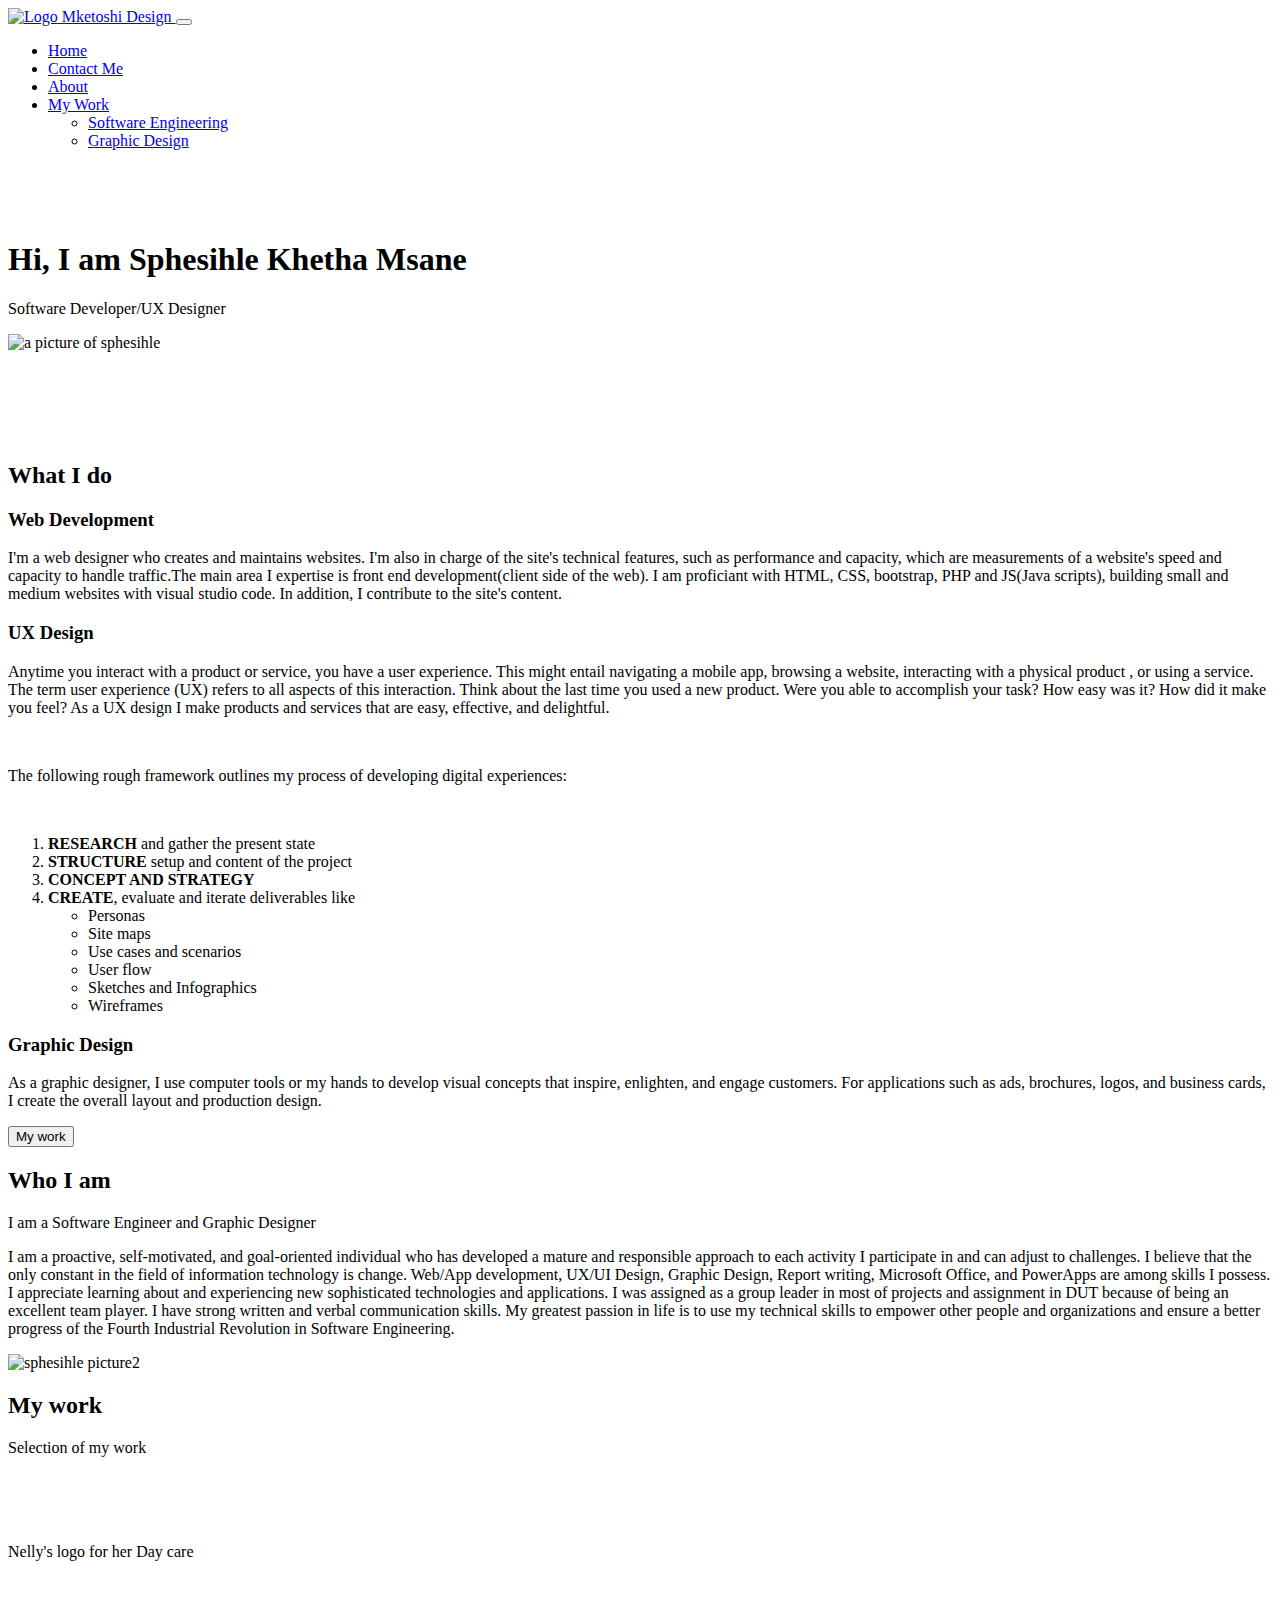
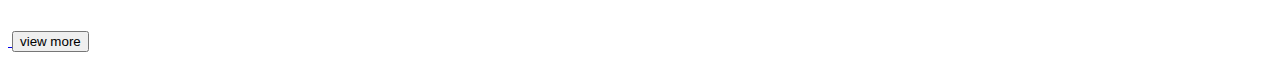
==== index.html @ 191bdf93 "Update index.html" ====
<!doctype html>
<html lang="en">
  <head>
    <meta charset="utf-8">
    <meta name="viewport" content="width=device-width, initial-scale=1">
    <title>Sphesihle Msane</title>
    <link rel="stylesheet" href="style.css">
    <link href="https://cdn.jsdelivr.net/npm/bootstrap@5.2.3/dist/css/bootstrap.min.css" rel="stylesheet" integrity="sha384-rbsA2VBKQhggwzxH7pPCaAqO46MgnOM80zW1RWuH61DGLwZJEdK2Kadq2F9CUG65" crossorigin="anonymous">
  </head>
  <body>
    <nav class="navbar navbar-expand-lg bg-light">
        <div class="container-fluid">
          <a class="navbar-brand" href="#">
            <img src="./images/mketoshi logo.gif" alt="Logo" width="30" height="24" class="d-inline-block align-text-top">
            Mketoshi Design
          </a>
          <button class="navbar-toggler" type="button" data-bs-toggle="collapse" data-bs-target="#navbarNavDropdown" aria-controls="navbarNavDropdown" aria-expanded="false" aria-label="Toggle navigation">
            <span class="navbar-toggler-icon"></span>
          </button>
          <div class="collapse navbar-collapse" id="navbarNavDropdown">
            <ul class="navbar-nav">
              <li class="nav-item">
                <a class="nav-link active" aria-current="page" href="#">Home</a>
              </li>
              <li class="nav-item">
                <a class="nav-link" href="#">Contact Me</a>
              </li>
              <li class="nav-item">
                <a class="nav-link" href="#">About</a>
              </li>
              <li class="nav-item dropdown">
                <a class="nav-link dropdown-toggle" href="#" role="button" data-bs-toggle="dropdown" aria-expanded="false">
                  My Work
                </a>
                <ul class="dropdown-menu">
                  <li><a class="dropdown-item" href="#">Software Engineering</a></li>
                  <li><a class="dropdown-item" href="#">Graphic Design</a></li>
                </ul>
              </li>
            </ul>
          </div>
        </div>
      </nav>
      <br>
      <br>
      <br>
      <section class="intro" id="home">
        <h1 class="section__title section__title--intro">
            Hi, I am <strong>Sphesihle Khetha Msane</strong>
        </h1>

        <p class="section__subtitle section__subtitle--intro">Software Developer/UX Designer</p>
        <img src="./images/Mketoshi_Main__2_-removebg-preview.png" alt="a picture of sphesihle" class="intro__img"> 
    </section>
    <br>
    <br>
    <br>
    <br>
    <br>
    <section class="my-services" id="services">
        <h2 class="section__title section__title--services">What I do</h2>
        <div class="services">
            <div class="sevice">
                <h3>Web Development</h3>
                <p>I'm a web designer who creates and maintains websites. I'm also in charge of the site's technical features, such as
                performance and capacity, which are measurements of a website's speed and capacity to handle traffic.The main area I expertise is front end development(client side of the web). I am proficiant with HTML, CSS, bootstrap, PHP and JS(Java scripts), building small and medium websites with visual studio code. In addition, I
                contribute to the site's content.</p>
            </div>
        </div>
        <div class="services">
            <div class="sevice">
                <h3>UX Design</h3>
                <p>Anytime you interact with a product or service, you have a user experience. This might entail navigating a mobile app,
                browsing a website, interacting with a physical product , or using a service. The term user experience (UX) refers to
                all aspects of this interaction. Think about the last time you used a new product. Were you able to accomplish your
                task? How easy was it? How did it make you feel? As a UX design I make products and services that are easy,
                effective, and delightful.</p>
                <br>
                <p>The following rough framework outlines my process of developing digital experiences:</p>
                <br>
                <ol>
                    <li><strong>RESEARCH</strong> and gather the present state</li>
                    <li><strong>STRUCTURE</strong> setup and content of the project</li>
                    <li><strong>CONCEPT AND STRATEGY</strong></li>
                    <li><strong>CREATE</strong>, evaluate and iterate deliverables like <ul>
                            <li>Personas</li>
                            <li>Site maps</li>
                            <li>Use cases and scenarios</li>
                            <li>User flow</li>
                            <li>Sketches and Infographics</li>
                            <li>Wireframes</li>
                        </ul>
                    </li>
                </ol>
            </div>
        </div>
        <div class="services">
            <div class="sevice">
                <h3>Graphic Design</h3>
                <p>As a graphic designer, I use computer tools or my hands to develop visual concepts that inspire, enlighten, and engage
                customers. For applications such as ads, brochures, logos, and business cards, I create the overall layout and
                production design.</p>
            </div>
        </div>
        <button type="button" class="btn btn-outline-info">My work</button>

    </section>

    <section class="about-me" id="about">
        <h2 class="section__title section__title--about">Who I am</h2>
        <p class="section__subtitle section__subtitle--about">I am a Software Engineer and Graphic Designer</p>

        <div class="about--me__body">
            <p>I am a proactive, self-motivated, and goal-oriented individual who has
              developed a mature and responsible approach to each activity I participate in
              and can adjust to challenges. I believe that the only constant in the field of
              information technology is change. Web/App development, UX/UI Design,
              Graphic Design, Report writing, Microsoft Office, and PowerApps are
              among skills I possess. I appreciate learning about and experiencing new
              sophisticated technologies and applications. I was assigned as a group leader
              in most of projects and assignment in DUT because of being an excellent
              team player. I have strong written and verbal communication skills. My
              greatest passion in life is to use my technical skills to empower other people
              and organizations and ensure a better progress of the Fourth Industrial
              Revolution in Software Engineering.</p>
        </div>

        <img src="./images/Mketoshi_2-removebg-preview.png" alt="sphesihle picture2" class="about-me__img"> 
    </section>

    <section class="my-work" id="work">
        <h2 class="section__title">My work</h2>
        <p class="section__subtitle">Selection of my work</p>
        <br>
        <br>
        <div class="container text-center">
            <div class="row">
              <div class="col">
                <a href="#" class="portfolio__item"><img src="./Images/Amazing KidsV1.jpg" alt="" class="porfolio__img"></a>
                <br>
                <p>Nelly's logo for her Day care</p>
                <br>
              </div>
              <div class="col">
                <a href="#" class="portfolio__item"><img src="./Images/LeSauce Welcome Screen@2x.png" alt="" class="porfolio__img"></a>
              </div>
              <div class="col">
                <a href="#" class="portfolio__item"><img src="./Images/NellyLogo1024_1.jpg" alt="" class="porfolio__img"></a>
              </div>
            </div>
          </div>

        <div class="portfolio">
            
            
            
            <a href="work.html" class="portfolio__item"><img src="" alt="" class="porfolio__img">
            <button class="btn">
                view more
            </button></a>
            <a href="#" class="portfolio__item"><img src="" alt="" class="porfolio__img"></a>
            <a href="#" class="portfolio__item"><img src="" alt="" class="porfolio__img"></a>

        </div>
    </section>

    <script src="https://cdn.jsdelivr.net/npm/bootstrap@5.2.3/dist/js/bootstrap.bundle.min.js" integrity="sha384-kenU1KFdBIe4zVF0s0G1M5b4hcpxyD9F7jL+jjXkk+Q2h455rYXK/7HAuoJl+0I4" crossorigin="anonymous"></script>
  </body>
</html>
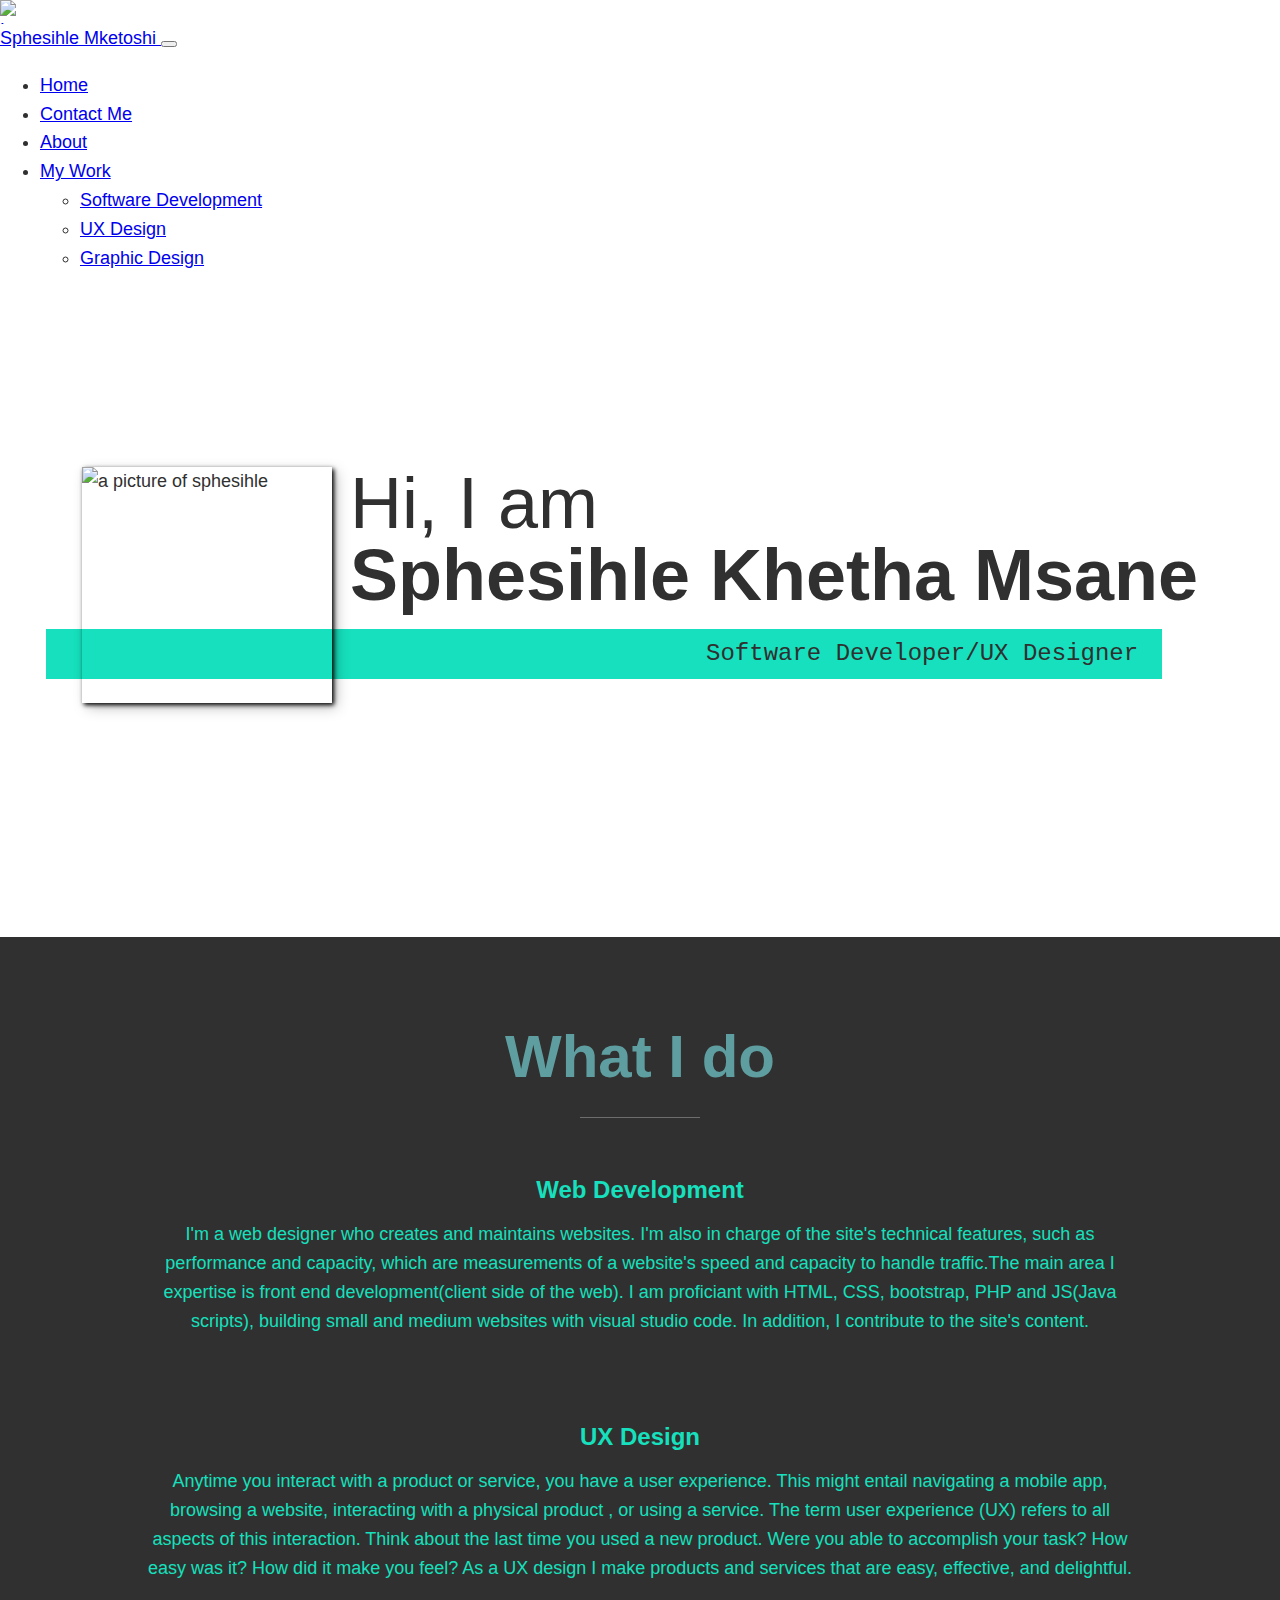
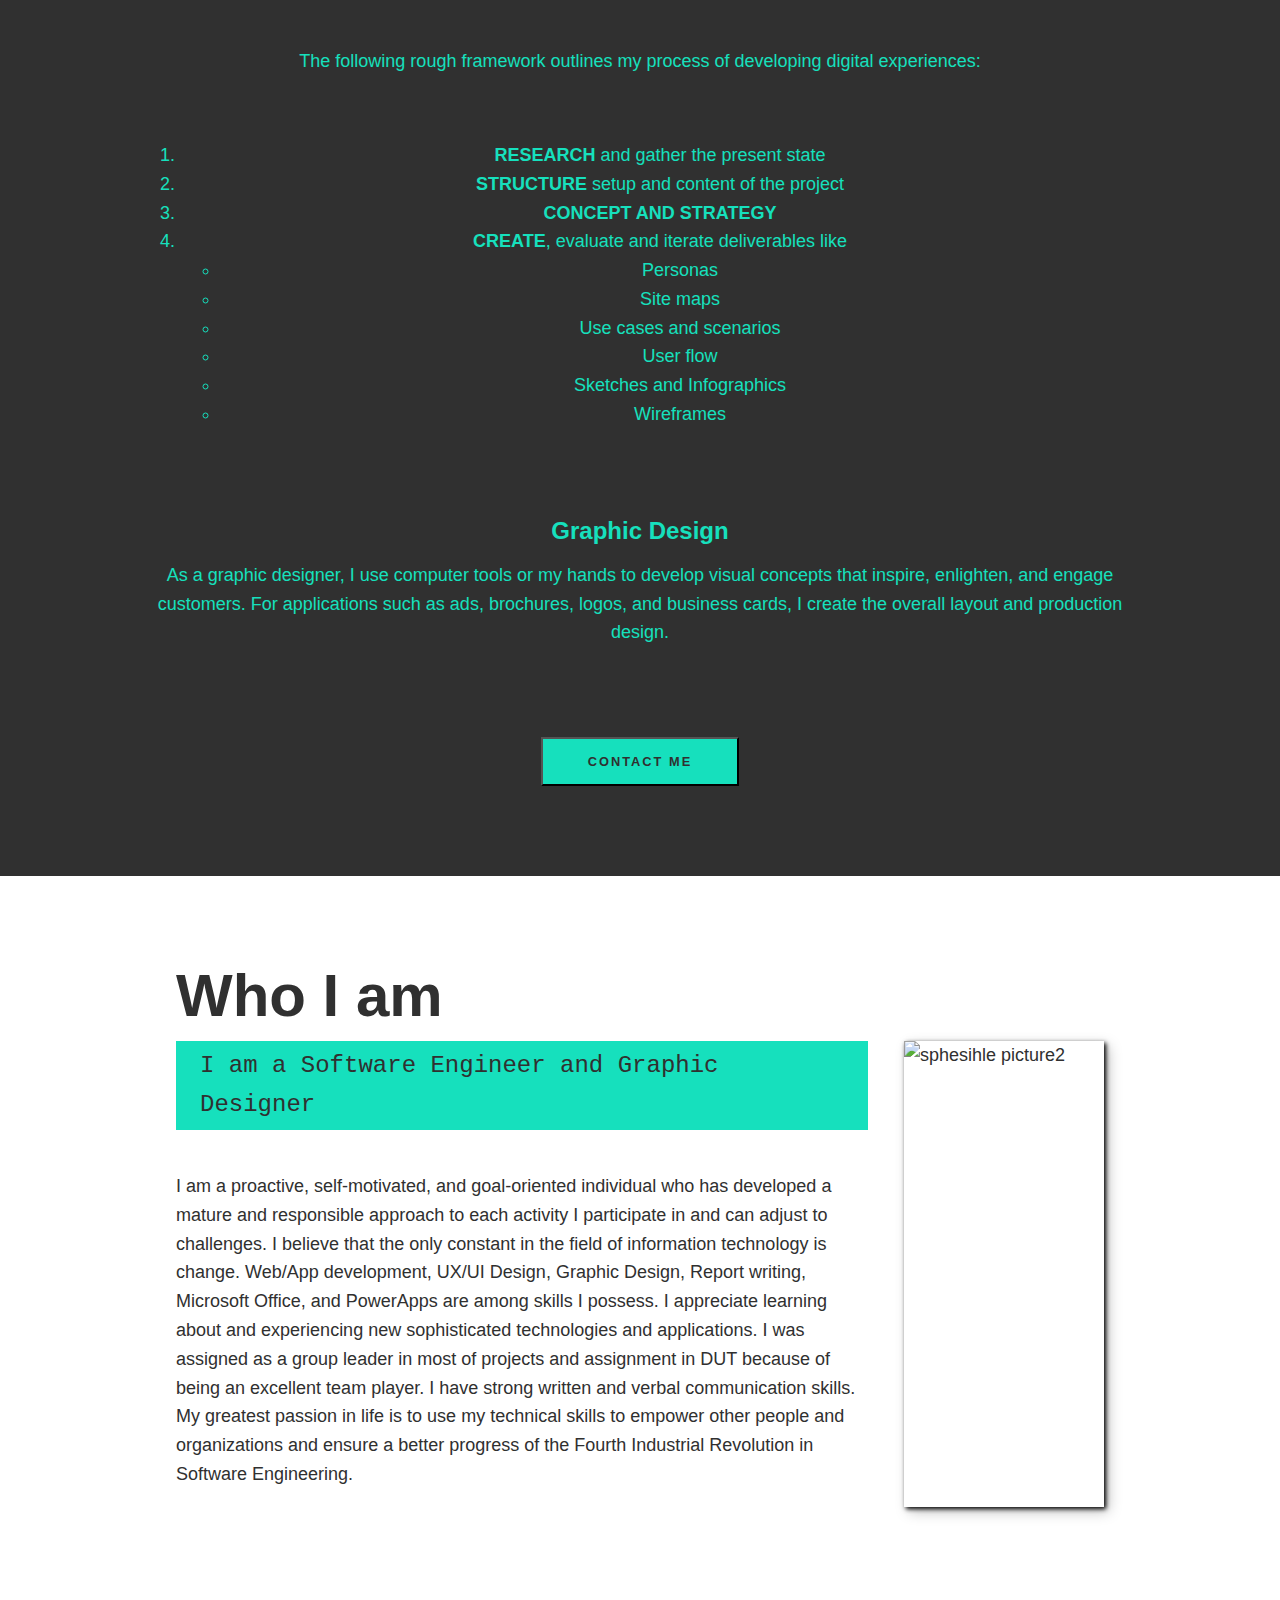
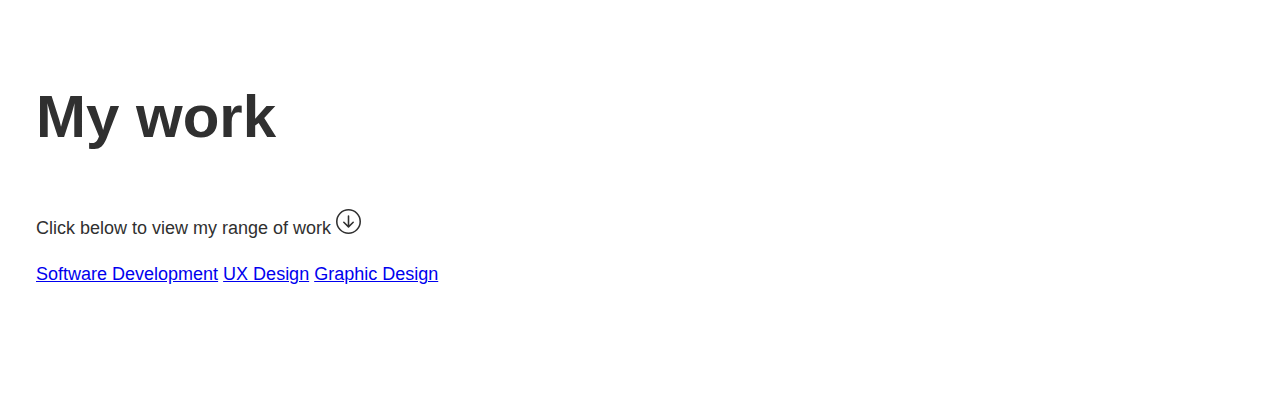
==== commit c386c4ea: "AA2" ====
--- a/index.html
+++ b/index.html
@@ -12,7 +12,7 @@
         <div class="container-fluid">
           <a class="navbar-brand" href="#">
             <img src="./images/mketoshi logo.gif" alt="Logo" width="30" height="24" class="d-inline-block align-text-top">
-            Mketoshi Design
+            Sphesihle Mketoshi
           </a>
           <button class="navbar-toggler" type="button" data-bs-toggle="collapse" data-bs-target="#navbarNavDropdown" aria-controls="navbarNavDropdown" aria-expanded="false" aria-label="Toggle navigation">
             <span class="navbar-toggler-icon"></span>
@@ -23,18 +23,19 @@
                 <a class="nav-link active" aria-current="page" href="#">Home</a>
               </li>
               <li class="nav-item">
-                <a class="nav-link" href="#">Contact Me</a>
+                <a class="nav-link" href="contact.html">Contact Me</a>
               </li>
               <li class="nav-item">
-                <a class="nav-link" href="#">About</a>
+                <a class="nav-link" href="#about">About</a>
               </li>
               <li class="nav-item dropdown">
                 <a class="nav-link dropdown-toggle" href="#" role="button" data-bs-toggle="dropdown" aria-expanded="false">
                   My Work
                 </a>
                 <ul class="dropdown-menu">
-                  <li><a class="dropdown-item" href="#">Software Engineering</a></li>
-                  <li><a class="dropdown-item" href="#">Graphic Design</a></li>
+                  <li><a class="dropdown-item" href="Software Engineering.html">Software Development</a></li>
+                  <li><a class="dropdown-item" href="UX Design.html">UX Design</a></li>
+                  <li><a class="dropdown-item" href="Graphic Design.html">Graphic Design</a></li>
                 </ul>
               </li>
             </ul>
@@ -102,8 +103,8 @@
                 production design.</p>
             </div>
         </div>
-        <button type="button" class="btn btn-outline-info">My work</button>
-
+        <a href="contact.html"><button type="button" class="btn btn-outline-info">Contact Me</button></a>
+        
     </section>
 
     <section class="about-me" id="about">
@@ -129,39 +130,18 @@
     </section>
 
     <section class="my-work" id="work">
-        <h2 class="section__title">My work</h2>
-        <p class="section__subtitle">Selection of my work</p>
-        <br>
-        <br>
-        <div class="container text-center">
-            <div class="row">
-              <div class="col">
-                <a href="#" class="portfolio__item"><img src="./Images/Amazing KidsV1.jpg" alt="" class="porfolio__img"></a>
-                <br>
-                <p>Nelly's logo for her Day care</p>
-                <br>
-              </div>
-              <div class="col">
-                <a href="#" class="portfolio__item"><img src="./Images/LeSauce Welcome Screen@2x.png" alt="" class="porfolio__img"></a>
-              </div>
-              <div class="col">
-                <a href="#" class="portfolio__item"><img src="./Images/NellyLogo1024_1.jpg" alt="" class="porfolio__img"></a>
-              </div>
-            </div>
-          </div>
-
-        <div class="portfolio">
-            
-            
-            
-            <a href="work.html" class="portfolio__item"><img src="" alt="" class="porfolio__img">
-            <button class="btn">
-                view more
-            </button></a>
-            <a href="#" class="portfolio__item"><img src="" alt="" class="porfolio__img"></a>
-            <a href="#" class="portfolio__item"><img src="" alt="" class="porfolio__img"></a>
-
-        </div>
+    <h2 class="section__title">My work</h2>
+    <br>
+    <p>Click below to view my range of work <svg xmlns="http://www.w3.org/2000/svg" width="25" height="25" fill="currentColor" class="bi bi-arrow-down-circle" viewBox="0 0 16 16">
+      <path fill-rule="evenodd" d="M1 8a7 7 0 1 0 14 0A7 7 0 0 0 1 8zm15 0A8 8 0 1 1 0 8a8 8 0 0 1 16 0zM8.5 4.5a.5.5 0 0 0-1 0v5.793L5.354 8.146a.5.5 0 1 0-.708.708l3 3a.5.5 0 0 0 .708 0l3-3a.5.5 0 0 0-.708-.708L8.5 10.293V4.5z"/>
+    </svg></p>
+    <div class="list-group">
+      <a href="Software Engineering.html" class="list-group-item list-group-item-action list-group-item-light">Software Development</a>
+      <a href="UX Design.html" class="list-group-item list-group-item-action list-group-item-light">UX Design</a>
+      <a href="Graphic Design.html" class="list-group-item list-group-item-action list-group-item-light">Graphic Design</a>
+    </div>
+    <br>
+    <button onclick="topFunction()" id="myBtn" title="Go to top">Top</button>
     </section>
 
     <script src="https://cdn.jsdelivr.net/npm/bootstrap@5.2.3/dist/js/bootstrap.bundle.min.js" integrity="sha384-kenU1KFdBIe4zVF0s0G1M5b4hcpxyD9F7jL+jjXkk+Q2h455rYXK/7HAuoJl+0I4" crossorigin="anonymous"></script>
--- a/style.css
+++ b/style.css
@@ -0,0 +1,359 @@
+*,
+*::before,
+*::after {
+  box-sizing: border-box;
+}
+
+:root {
+  --ff-primary: "Source Sans Pro", sans-serif;
+  --ff-secondary: "Source Code Pro", monospace;
+
+  --fw-reg: 300;
+  --fw-bold: 900;
+
+  --clr-light: #fff;
+  --clr-dark: #303030;
+  --clr-accent: #16e0bd;
+
+  --fs-h1: 3rem;
+  --fs-h2: 2.25rem;
+  --fs-h3: 1.25rem;
+  --fs-body: 1rem;
+
+  --bs: 0.25em 0.25em 0.75em rgba(0, 0, 0, 0.25),
+    0.125em 0.125em 0.25em rgba(0, 0, 0, 15);
+}
+
+@media (min-width: 800px) {
+  :root {
+    --fs-h1: 4.5rem;
+    --fs-h2: 3.75rem;
+    --fs-h3: 1.5rem;
+    --fs-body: 1.125rem;
+  }
+}
+
+body {
+  background: var(--clr-light);
+  color: var(--clr-dark);
+  margin: 0;
+  font-family: var(--ff-primary);
+  font-size: var(--fs-body);
+  line-height: 1.6;
+}
+
+section {
+  padding: 5em 2em;
+}
+
+:focus {
+  outline: 3px solid var(--clr-accent);
+  outline-offset: 3px;
+}
+
+img {
+  display: block;
+  max-width: 100%;
+}
+
+strong {
+  font-weight: var(--fw-bold);
+}
+
+.btn {
+  display: inline-block;
+  padding: 15px 45px;
+  background: var(--clr-accent);
+  color: var(--clr-dark);
+  text-decoration: none;
+  cursor: pointer;
+  font-size: 0.8rem;
+  text-transform: uppercase;
+  letter-spacing: 2px;
+  font-weight: var(--fw-bold);
+  transition: transform 200ms ease-in-out;
+}
+
+.btn:hover {
+  transform: scale(1.1);
+}
+
+h1,
+h2,
+h3 {
+  line-height: 1;
+  margin: 0;
+}
+
+h1 {
+  font-size: var(--fs-h1);
+}
+h2 {
+  font-size: var(--fs-h2);
+}
+h3 {
+  font-size: var(--fs-h3);
+}
+
+.section__title {
+  margin-bottom: 0.25em;
+
+}
+.section__title--intro {
+  font-weight: var(--fs-h3);
+}
+
+.section__title--intro strong {
+  display: block;
+}
+.section__subtitle {
+  margin: 0;
+  font-size: var(--fs-h3);
+}
+.section__subtitle--work {
+    color: var(--clr-accent);
+    font-weight: var(--fw-bold);
+    margin-bottom: 2em;
+  }
+
+.section__subtitle--intro,
+.section__subtitle--about {
+  background: var(--clr-accent);
+  padding: 0.25em 1em;
+  font-family: var(--ff-secondary);
+  margin-bottom: 1em;
+}
+.logo {
+  max-width: 100px;
+}
+
+.topnav {
+  background-color: #333;
+  overflow: hidden;
+}
+
+.topnav a {
+  float: left;
+  display: block;
+  color: #f2f2f2;
+  text-align: center;
+  padding: 14px 16px;
+  text-decoration: none;
+  font-size: 17px;
+}
+
+.topnav a:hover {
+  background-color: #ddd;
+  color: black;
+}
+
+.topnav a.active {
+  background-color: var(--clr-accent);
+  color: white;
+}
+
+.topnav .icon {
+  display: none;
+}
+/*
+@media screen and (max-width:600px) {
+  .topnav a:not(:first-child)
+  {display: none;}
+  .topnav a.icon {
+    float: right;
+    display: block;
+  }
+}
+
+@media screen and (max-width:600px) {
+  .topnav.responsive {position: relative;}
+  .topnav.responsive a.icon {
+    position: relative;
+    right: 0;
+    top: 0;
+  }
+  .topnav.responsive a {
+    float: none;
+    display: block;
+    text-align: left;
+  }
+}
+
+function myFunction() {
+  var x = document.getElementById("myTopnav");
+  if (x.className === "topnav") {
+    x.className += " responsive";
+  } else {
+    x.className = "topnav";
+  }
+}
+*/
+.intro {
+  position: relative;
+}
+
+.intro__img {
+  box-shadow: var(--bs);
+}
+
+.section__subtitle--intro {
+  display: inline block;
+}
+
+@media (min-width: 600px) {
+  .intro {
+    display: grid;
+    width: min-content;
+    margin: 0 auto;
+    grid-column-gap: 1em;
+    grid-template-areas:
+      "img title"
+      "img subtitle";
+    grid-template-columns: min-content max-content;
+  }
+  .intro__img {
+    grid-area: img;
+    min-width: 250px;
+    position: relative;
+    z-index: 2;
+  }
+  .section__subtitle--intro {
+    align-self: start;
+    grid-column: -1/1;
+    grid-row: 2;
+    text-align: right;
+    position: relative;
+    left: -1.5em;
+    width: calc(100%+1.5em);
+  }
+}
+
+.my-services {
+  background-color: var(--clr-dark);
+  background-image: url(./Images/pexels-negative-space-34600.jpg);
+  background-size: cover;
+  background-blend-mode: multiply;
+  color: var(--clr-accent);
+  text-align: center;
+}
+
+.section__title--services {
+  color: cadetblue;
+  position: relative;
+}
+
+.section__title--services::after {
+  content: "";
+  display: block;
+  width: 2em;
+  height: 1px;
+  margin: 0.5em auto 1em;
+  background: darkgrey;
+  opacity: 0.5;
+}
+.services {
+  margin-bottom: 4em;
+}
+
+.service {
+  max-width: 500px;
+  margin: 0 auto;
+}
+
+@media (min-width: 800px) {
+  .services {
+    display: flex;
+    max-width: 1000px;
+    margin-left: auto;
+    margin-right: auto;
+  }
+  .service + .service {
+    margin-left: 2em;
+  }
+
+  .about-me {
+    max-width: 1000px;
+    margin: 0 auto;
+  }
+}
+  @media (min-width: 600px) {
+  .about-me {
+    display: grid;
+    grid-template-columns: 1fr 200px;
+    grid-template-areas: 
+    "title img"
+    "subtitle img"
+    "text img";
+    grid-column-gap: 2em;
+
+  }
+
+  .section__title--about,
+  .section__subtitle--about {
+    grid-column: 1;
+  }
+
+  .about-me__img{
+    grid-row: 2/-1;
+    grid-column: 2;
+    box-shadow: var(--bs);
+  }
+  }
+
+  .my-wok {
+    background-color: var(--clr-dark);
+    color: var(--clr-light);
+  }
+
+  .portfolio {
+    display: grid;
+    grid-template-columns: repeat(4, 1fr);
+    grid-column-gap: 2em;
+  }
+
+  .portfolio__item {
+    background: var(--clr-light);
+    grid-column-gap: 2em;
+  }
+
+  .portfolio__img {
+    transform: transform 750ms cubic-bezier( .5, 0, .5 1), opacity 250ms linear;
+  }
+  .portfolio__item:focus{
+    position: relative;
+    z-index: 2;
+  
+  }
+
+
+  .portfolio__img:hover {
+    transform: scale(1.2);
+    opacity: .75;
+  }
+  
+  .footer {
+    background: #111;
+    color: var(--clr-accent);
+    text-align: center;
+    padding: 2.5em 0;
+  }
+
+  #myBtn {
+    display: none; /* Hidden by default */
+    position: fixed; /* Fixed/sticky position */
+    bottom: 20px; /* Place the button at the bottom of the page */
+    right: 30px; /* Place the button 30px from the right */
+    z-index: 99; /* Make sure it does not overlap */
+    border: none; /* Remove borders */
+    outline: none; /* Remove outline */
+    background-color: red; /* Set a background color */
+    color: white; /* Text color */
+    cursor: pointer; /* Add a mouse pointer on hover */
+    padding: 15px; /* Some padding */
+    border-radius: 10px; /* Rounded corners */
+    font-size: 18px; /* Increase font size */
+  }
+
+  #myBtn:hover {
+    background-color: #555; /* Add a dark-grey background on hover */
+  }